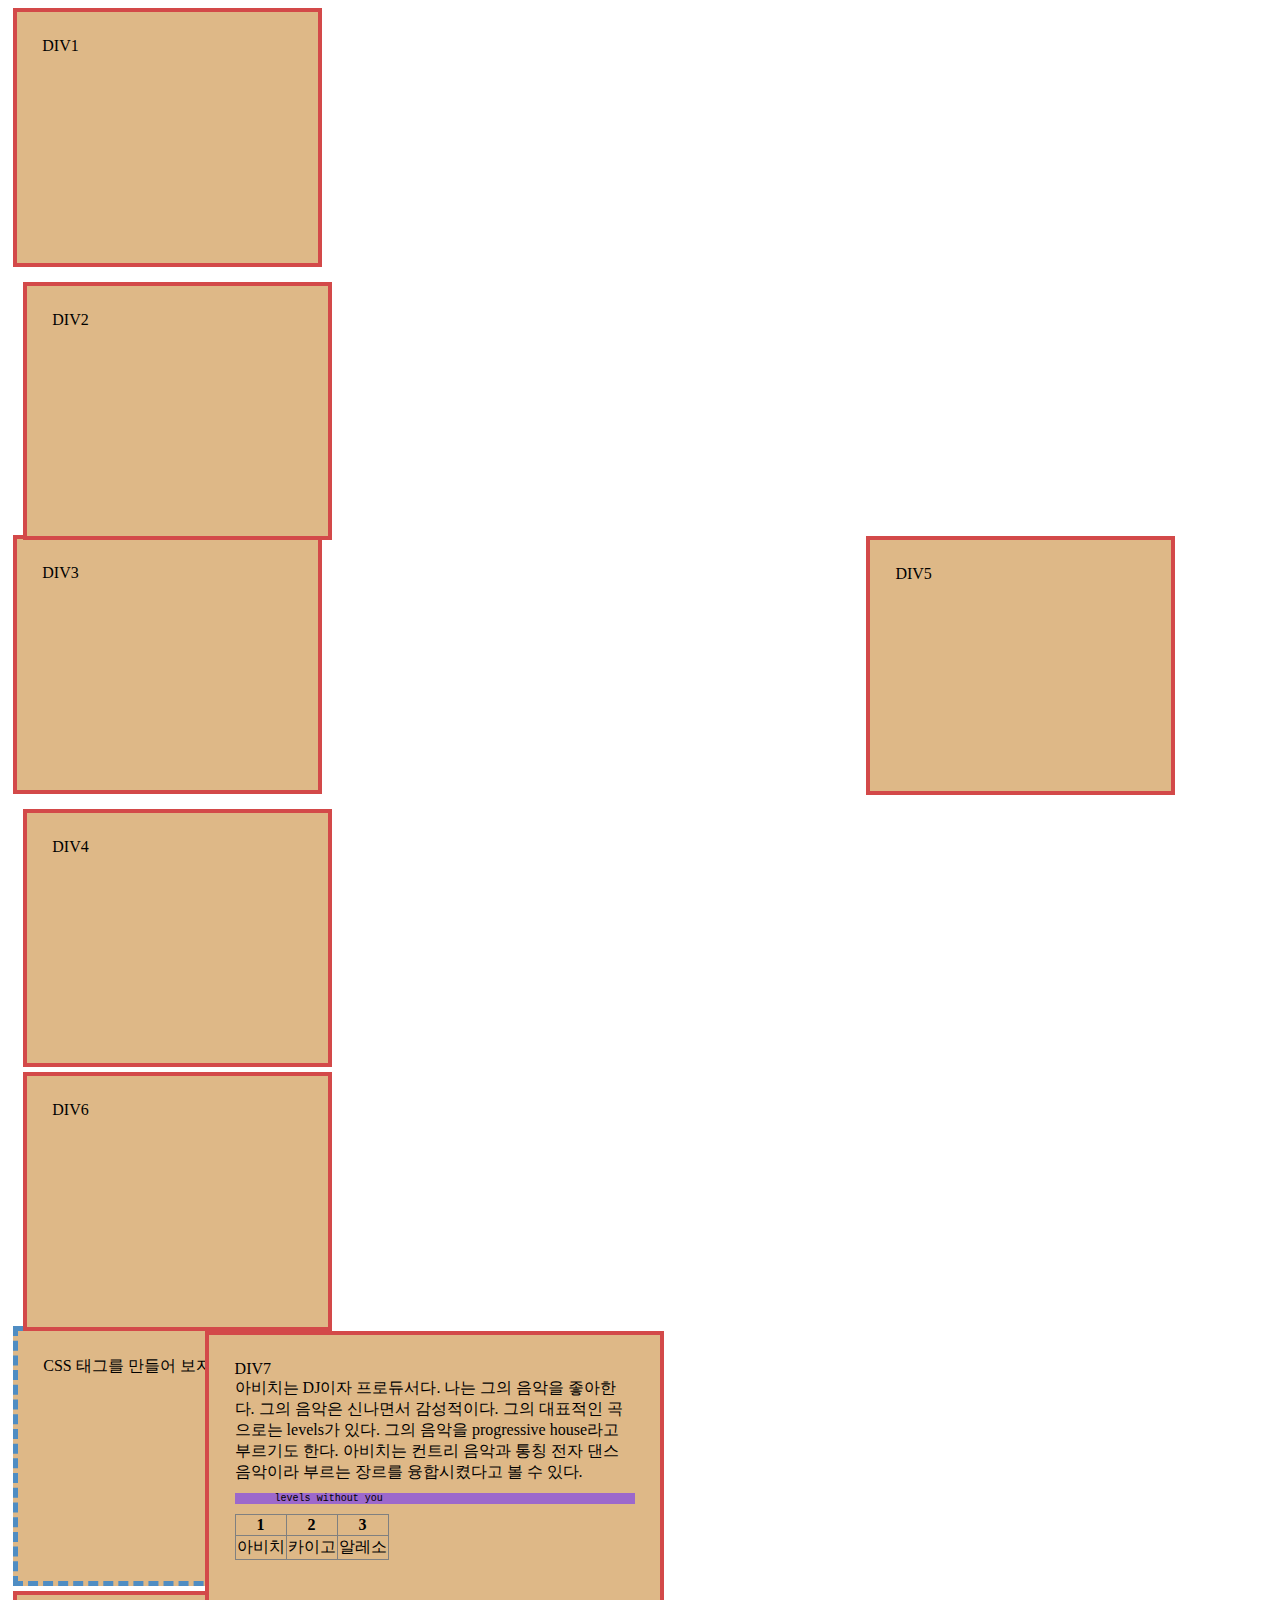
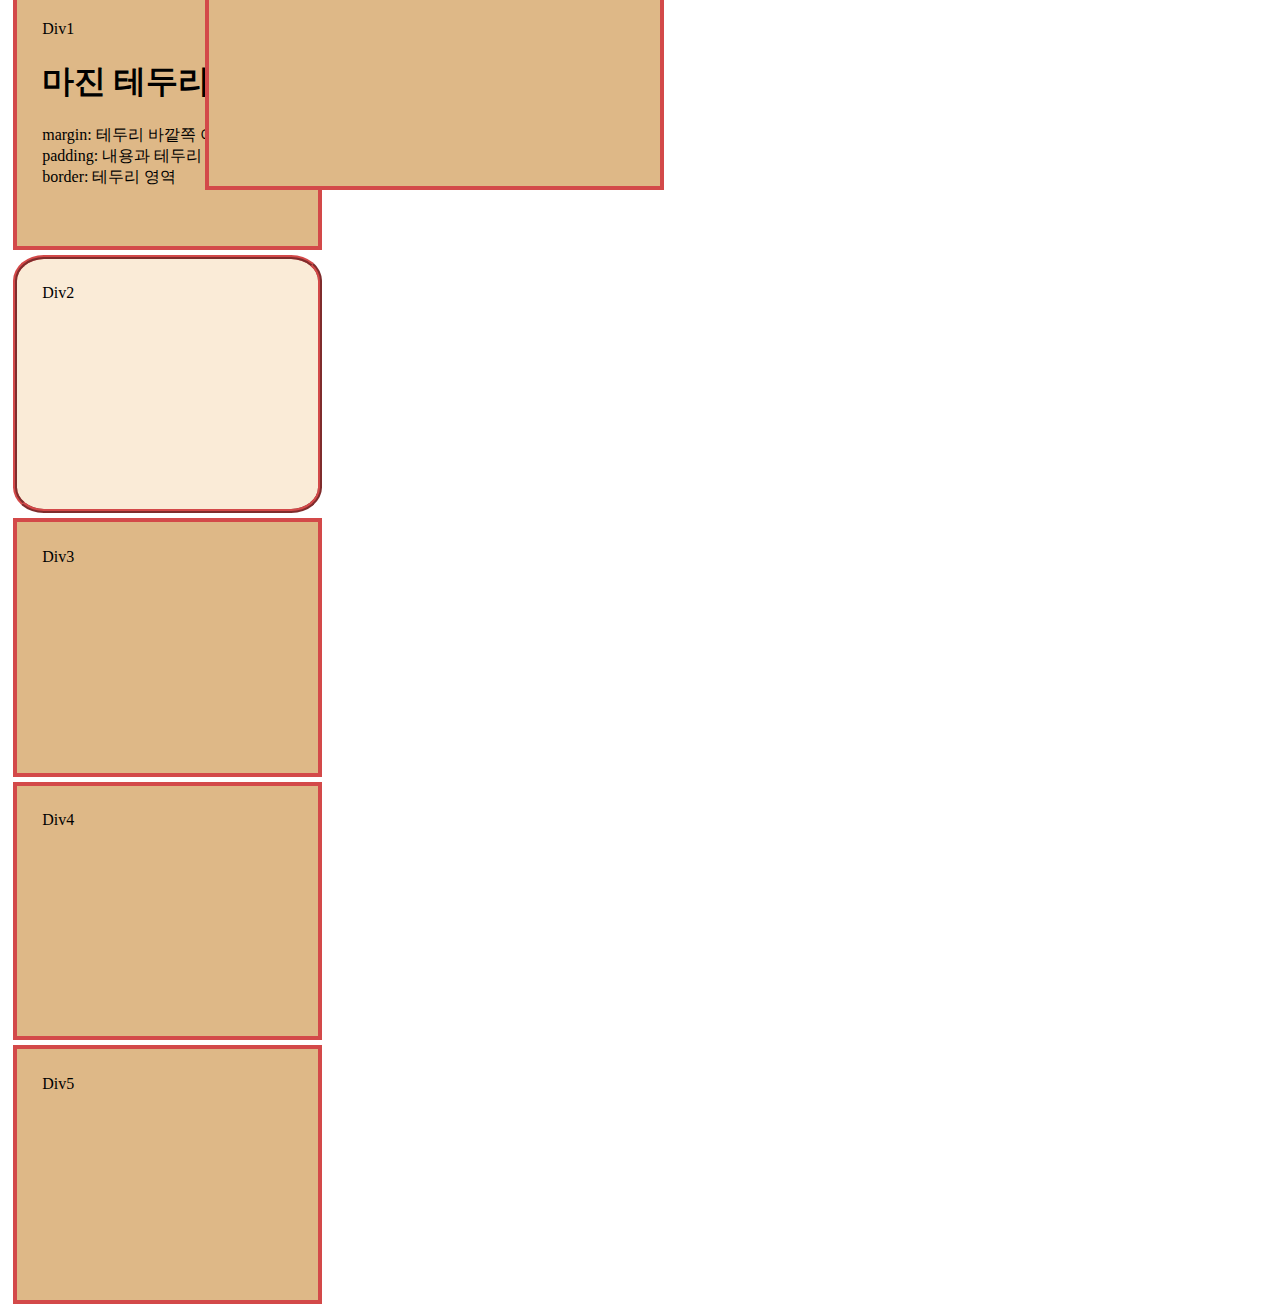
==== index.html @ fd7880b0 "Add files via upload" ====
<!DOCTYPE html>
<html lang="en">

<head>
    <meta charset="UTF-8">
    <meta name="viewport" content="width=device-width, initial-scale=1.0">
    <title>2024.10.28_css2</title>

    <style>
        div {
            background-color: burlywood;
            width: 250px;
            height: 200px;
            border: 4px, solid, #d34949;
            margin: 5px;
            padding: 2%;
            /* display: inline-block; */
        }

        .sub{

            position: relative;
            top: 10px;
            left: 10px;
        }

        .sub:hover {

            background-color: coral;
            opacity: 0.6;

        }

        #div3:hover {

            background-color: aquamarine;
            opacity: 0.6;

        }

        #div5 {

            /* position: fixed; */
            position: absolute;
            bottom: 100px;
            right: 100px;

        }

        #div7 {

            position: absolute;
            left: 200px;
            width: 400px;
            height: 400px;
            
        }

        ul {

            font-family: 'Courier New', Courier, monospace;
            font-size: 10px;
            background-color: rgb(156, 104, 204);

        }

        li {

            display:inline-block;

        }

        table {

            border-collapse: collapse;

        }

    </style>

</head>

<body>

    <div>DIV1</div>
    <div class="sub">DIV2</div>
    <div id="div3">DIV3</div>
    <div class="sub">DIV4</div>
    <div id="div5">DIV5</div>
    <div class="sub">DIV6</div>
    <div id="div7">DIV7 <br>

        <img src="images/Avicii_logo.svg.png" alt=""
        width="200px"
        style="float: left;"> 
        아비치는 DJ이자 프로듀서다. 나는 그의 음악을 좋아한다. 그의 음악은 신나면서 감성적이다.
        그의 대표적인 곡으로는 levels가 있다. 그의 음악을 progressive house라고 부르기도 한다.
        아비치는 컨트리 음악과 통칭 전자 댄스 음악이라 부르는 장르를 융합시켰다고 볼 수 있다.
    
        <Ul>

            <li>levels</li>
            <li>without you</li>

        </Ul>

        <table border="1px">

            <thead>
                <th>1</th> <th>2</th> <th>3</th>
            </thead>

            <tbody>
                <td>아비치</td> <td>카이고</td> <td>알레소</td>
            </tbody>

            <tfoot>

            </tfoot>

        </table>
    
    </div>
    
    <div style= "border: 5px, dashed, #4f8dc3;"> CSS 태그를 만들어 보자! </div>

    <div>Div1
        <!-- <h1>마진 테두리 연습</h1> -->
        <h1>마진 테두리 연습</h1>
        <li>margin: 테두리 바깥쪽 여백</li>
        <li>padding: 내용과 테두리 사이의 영역</li>
        <li>border: 테두리 영역</li>
    </div>
    <div style="background-color: antiquewhite;
                border-style: ridge;
                border-radius: 10%;">Div2</div>
    <div>Div3</div>
    <div>Div4</div>
    <div>Div5</div>

</body>

</html>
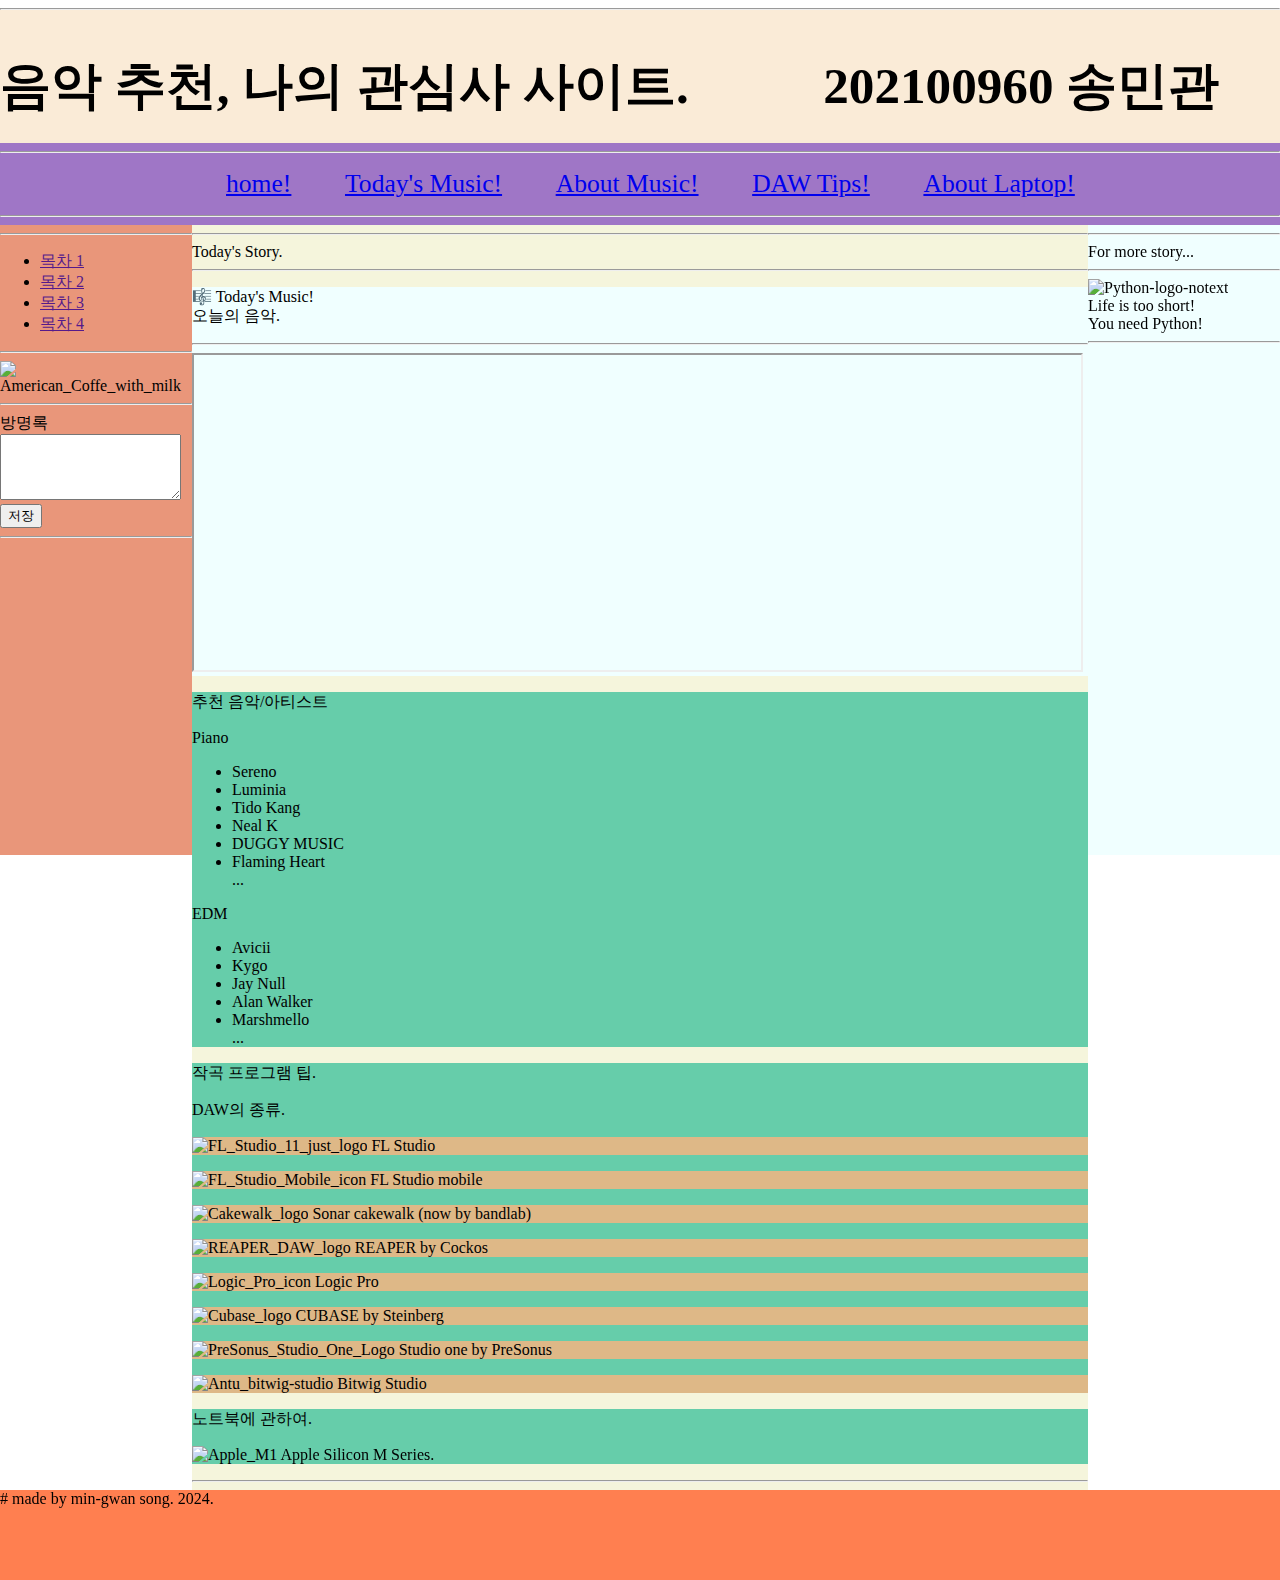
==== commit 5e63f0f4: "index revised" ====
--- a/index.html
+++ b/index.html
@@ -1,143 +1,419 @@
 <!DOCTYPE html>
-<html lang="en">
+
+<html>
+
+<!-- my_home_page -->
+
 
 <head>
+
     <meta charset="UTF-8">
     <meta name="viewport" content="width=device-width, initial-scale=1.0">
-    <title>2024.10.28_css2</title>
+    <title>202100960 송민관</title>
 
     <style>
-        div {
+        html,
+        body {
+
+            margin: 0;
+            padding: 0;
+            height: 100%;
+
+        }
+
+        header {
+
+            width: 100%;
+            height: 15%;
+            background-color: antiquewhite;
+
+        }
+
+        nav_1 {
+
+            width: 100%;
+            height: auto;
+            background-color: rgb(159, 118, 198);
+            float: inline-start;
+            /* clear: both; */
+
+        }
+
+        #nav_1_ul li {
+
+            display: inline-block;
+            margin-left: 2%;
+            margin-right: 2%;
+            font-size: 2vw;
+
+        }
+
+        nav_2 {
+
+            width: 15%;
+            height: 70%;
+            background-color: darksalmon;
+            float: inline-start;
+            /* padding:; */
+
+        }
+
+        section {
+
+            width: 70%;
+            height: auto;
+            background-color: beige;
+            float: left;
+
+        }
+
+        aside {
+
+            width: 15%;
+            height: 70%;
+            background-color: azure;
+            float: left;
+
+        }
+
+        footer {
+
+            width: 100%;
+            height: 10%;
+            background-color: coral;
+            float: inline-start;
+            /* clear: both; */
+
+        }
+
+        li:hover {
+
+            background-color: aqua;
+
+        }
+
+        article {
+
+            background-color: mediumaquamarine;
+            width: 100%;
+            height: 100%;
+
+        }
+
+
+        #today_music {
+
+            background-color: azure;
+
+            margin: auto;
+
+
+        }
+
+        .DAW {
+
+            width: auto;
+            height: auto;
+
             background-color: burlywood;
-            width: 250px;
-            height: 200px;
-            border: 4px, solid, #d34949;
-            margin: 5px;
-            padding: 2%;
-            /* display: inline-block; */
-        }
-
-        .sub{
-
-            position: relative;
-            top: 10px;
-            left: 10px;
-        }
-
-        .sub:hover {
-
-            background-color: coral;
-            opacity: 0.6;
-
-        }
-
-        #div3:hover {
-
-            background-color: aquamarine;
-            opacity: 0.6;
-
-        }
-
-        #div5 {
-
-            /* position: fixed; */
-            position: absolute;
-            bottom: 100px;
-            right: 100px;
-
-        }
-
-        #div7 {
-
-            position: absolute;
-            left: 200px;
-            width: 400px;
-            height: 400px;
-            
-        }
-
-        ul {
-
-            font-family: 'Courier New', Courier, monospace;
-            font-size: 10px;
-            background-color: rgb(156, 104, 204);
-
-        }
-
-        li {
-
-            display:inline-block;
-
-        }
-
-        table {
-
-            border-collapse: collapse;
-
-        }
-
+
+        }
     </style>
 
+
 </head>
 
+
 <body>
 
-    <div>DIV1</div>
-    <div class="sub">DIV2</div>
-    <div id="div3">DIV3</div>
-    <div class="sub">DIV4</div>
-    <div id="div5">DIV5</div>
-    <div class="sub">DIV6</div>
-    <div id="div7">DIV7 <br>
-
-        <img src="images/Avicii_logo.svg.png" alt=""
-        width="200px"
-        style="float: left;"> 
-        아비치는 DJ이자 프로듀서다. 나는 그의 음악을 좋아한다. 그의 음악은 신나면서 감성적이다.
-        그의 대표적인 곡으로는 levels가 있다. 그의 음악을 progressive house라고 부르기도 한다.
-        아비치는 컨트리 음악과 통칭 전자 댄스 음악이라 부르는 장르를 융합시켰다고 볼 수 있다.
-    
-        <Ul>
-
-            <li>levels</li>
-            <li>without you</li>
-
-        </Ul>
-
-        <table border="1px">
-
-            <thead>
-                <th>1</th> <th>2</th> <th>3</th>
-            </thead>
-
-            <tbody>
-                <td>아비치</td> <td>카이고</td> <td>알레소</td>
-            </tbody>
-
-            <tfoot>
-
-            </tfoot>
-
-        </table>
-    
-    </div>
-    
-    <div style= "border: 5px, dashed, #4f8dc3;"> CSS 태그를 만들어 보자! </div>
-
-    <div>Div1
-        <!-- <h1>마진 테두리 연습</h1> -->
-        <h1>마진 테두리 연습</h1>
-        <li>margin: 테두리 바깥쪽 여백</li>
-        <li>padding: 내용과 테두리 사이의 영역</li>
-        <li>border: 테두리 영역</li>
-    </div>
-    <div style="background-color: antiquewhite;
-                border-style: ridge;
-                border-radius: 10%;">Div2</div>
-    <div>Div3</div>
-    <div>Div4</div>
-    <div>Div5</div>
+    <header>
+
+        <hr>
+
+        <div style="font-size: 2vw;">
+
+            <h1 style="display: inline-block;">
+                음악 추천, 나의 관심사 사이트.
+            </h1>
+
+            <h1 style="display: inline-block; text-align: right; padding-left: 10%;">
+                202100960 송민관
+            </h1>
+
+
+        </div>
+
+        <hr>
+
+    </header>
+
+    <nav_1>
+
+        <hr>
+
+        <div>
+
+            <ul id="nav_1_ul">
+
+                <li style="margin-left: 15%;"><a href="#home">home!</a></li>
+                <li><a href="#today_music">Today's Music!</a></li>
+                <li><a href="#about_music">About Music!</a></li>
+                <li><a href="#daw_tips">DAW Tips!</a></li>
+                <li><a href="#about_laptop">About Laptop!</a></li>
+
+            </ul>
+
+        </div>
+
+        <hr>
+
+    </nav_1>
+
+    <nav_2>
+
+        <hr>
+
+        <ul>
+
+            <li><a href="">목차 1</a></li>
+            <li><a href="">목차 2</a></li>
+            <li><a href="">목차 3</a></li>
+            <li><a href="">목차 4</a></li>
+
+        </ul>
+
+        <hr>
+
+        <img src="https://upload.wikimedia.org/wikipedia/commons/thumb/c/c9/American_Coffe_with_milk.JPG/1599px-American_Coffe_with_milk.JPG?20100826163606"
+            alt="American_Coffe_with_milk" width="100%" height="auto">
+
+        <hr>
+
+        <form action="" name="" method="get">
+
+            방명록
+            <br>
+
+            <textarea name="방명록" id="" cols="auto" rows="4" wrap="" placeholder="오늘 하루는 어떠셨나요?">
+
+            </textarea>
+
+            <br>
+
+            <input type="button" value="저장">
+
+        </form>
+
+        <hr>
+
+    </nav_2>
+
+    <section>
+
+        <hr>
+
+        Today's Story.
+
+        <hr>
+
+        <article id="today_music">
+
+            <p>
+                🎼 Today's Music!
+                <br>
+                오늘의 음악.
+
+                <hr>
+
+                <iframe width="99%" height="315px" src="https://www.youtube.com/embed/Lctr21iN_u8?si=x1-zM9ectCaF40vt"
+                    title="YouTube video player" frameborder="1"
+                    allow="accelerometer; autoplay; clipboard-write; encrypted-media; gyroscope; picture-in-picture; web-share"
+                    referrerpolicy="strict-origin-when-cross-origin" allowfullscreen>
+                </iframe>
+
+            </p>
+
+        </article>
+
+        <article id="about_music">
+            <p>추천 음악/아티스트</p>
+
+            <div>
+
+                <p>
+                    Piano
+
+                <ul>
+
+                    <li>Sereno</li>
+                    <li>Luminia</li>
+                    <li>Tido Kang</li>
+                    <li>Neal K</li>
+                    <li>DUGGY MUSIC</li>
+                    <li>Flaming Heart</li>
+
+                    ...
+
+                </ul>
+
+                </p>
+
+                <p>
+                    EDM
+
+                <ul>
+
+                    <li>Avicii</li>
+                    <li>Kygo</li>
+                    <li>Jay Null</li>
+                    <li>Alan Walker</li>
+                    <li>Marshmello</li>
+
+                    ...
+
+                </ul>
+
+                </p>
+
+            </div>
+
+        </article>
+
+        <article id="daw_tips">
+            <p>작곡 프로그램 팁.</p>
+
+            <div>
+
+                DAW의 종류.
+
+                <p class="DAW">
+
+                    <img src="https://upload.wikimedia.org/wikipedia/en/6/69/FL_Studio_11_just_logo.png"
+                        alt="FL_Studio_11_just_logo" width="20%">
+
+                    FL Studio
+
+                </p>
+
+                <p class="DAW">
+
+                    <img src="https://upload.wikimedia.org/wikipedia/en/2/2c/FL_Studio_Mobile_icon.png"
+                        alt="FL_Studio_Mobile_icon" width="20%">
+
+                    FL Studio mobile
+
+                </p>
+
+                <p class="DAW">
+
+                    <img src="https://upload.wikimedia.org/wikipedia/commons/1/1a/Cakewalk_logo.png" alt="Cakewalk_logo"
+                        width="20%">
+
+                    Sonar cakewalk (now by bandlab)
+
+                </p>
+
+                <p class="DAW">
+
+                    <img src="https://upload.wikimedia.org/wikipedia/en/d/dd/REAPER_DAW_logo.jpg" alt="REAPER_DAW_logo"
+                        width="20%">
+
+                    REAPER by Cockos
+
+                </p>
+
+                <p class="DAW">
+
+                    <img src="https://upload.wikimedia.org/wikipedia/en/c/c7/Logic_Pro_icon.png" alt="Logic_Pro_icon"
+                        width="20%">
+
+                    Logic Pro
+
+                </p>
+
+                <p class="DAW">
+
+                    <img src="https://upload.wikimedia.org/wikipedia/commons/thumb/1/1d/Cubase_logo.svg/2880px-Cubase_logo.svg.png"
+                        alt="Cubase_logo" width="20%">
+
+                    CUBASE by Steinberg
+
+                </p>
+
+                <p class="DAW">
+
+                    <img src="https://upload.wikimedia.org/wikipedia/en/5/50/PreSonus_Studio_One_Logo.png"
+                        alt="PreSonus_Studio_One_Logo" width="20%">
+
+                    Studio one by PreSonus
+
+                </p>
+
+                <p class="DAW">
+
+                    <img src="https://upload.wikimedia.org/wikipedia/commons/thumb/4/41/Antu_bitwig-studio.svg/1920px-Antu_bitwig-studio.svg.png"
+                        alt="Antu_bitwig-studio" width="20%">
+
+                    Bitwig Studio
+
+                </p>
+
+
+            </div>
+
+        </article>
+
+        <article id="about_laptop">
+            <p>노트북에 관하여.</p>
+
+            <div>
+
+                <p>
+
+                    <img src="https://upload.wikimedia.org/wikipedia/commons/8/83/Apple_M1.jpg" alt="Apple_M1"
+                        width="40%">
+
+                    Apple Silicon M Series.
+
+                </p>
+
+            </div>
+
+        </article>
+
+        <hr>
+
+    </section>
+
+    <aside>
+
+        <hr>
+
+        For more story...
+
+        <hr>
+
+        <img src="https://upload.wikimedia.org/wikipedia/commons/thumb/c/c3/Python-logo-notext.svg/1280px-Python-logo-notext.svg.png"
+            alt="Python-logo-notext" width="100%">
+
+        <br>
+
+        Life is too short!
+        <br>
+        You need Python!
+
+        <hr>
+
+    </aside>
+
+    <footer>
+
+        # made by min-gwan song. 2024.
+
+    </footer>
+
 
 </body>
 
+
 </html>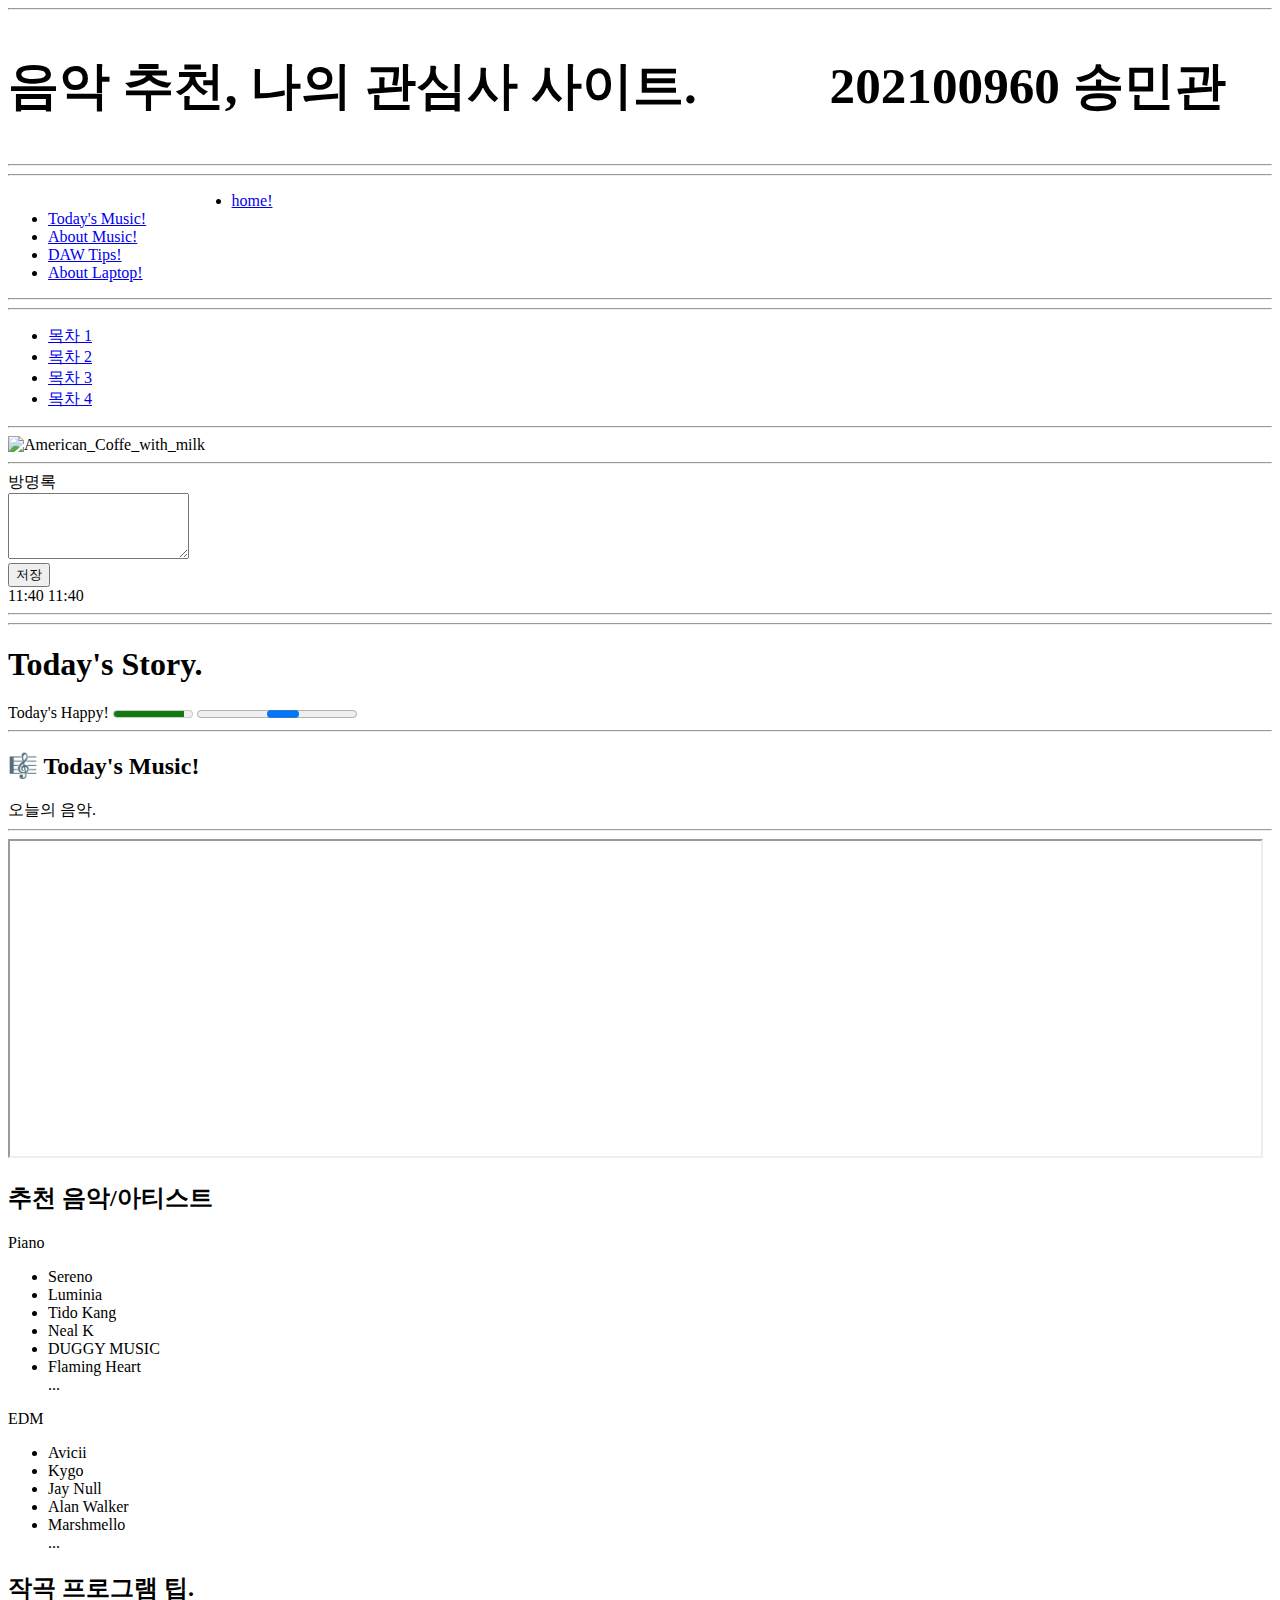
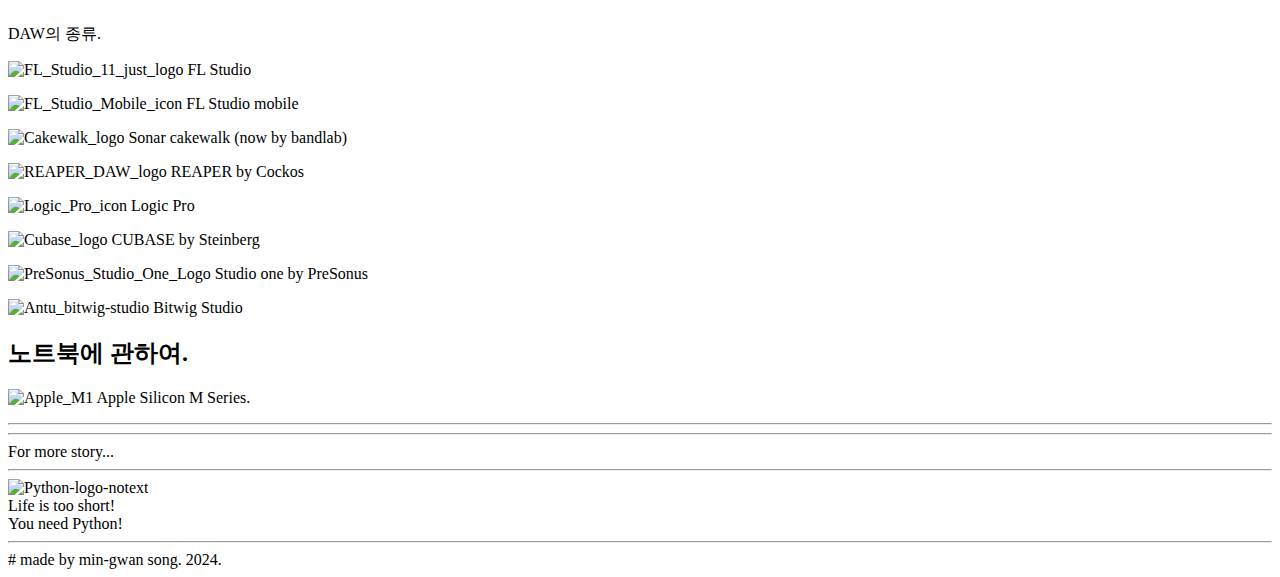
==== commit 12a34a5b: "Update index.html" ====
--- a/index.html
+++ b/index.html
@@ -3,7 +3,7 @@
 <html>
 
 <!-- my_home_page -->
-
+<!-- 202100960_송민관_homepage_v_01.html -->
 
 <head>
 
@@ -12,113 +12,10 @@
     <title>202100960 송민관</title>
 
     <style>
-        html,
-        body {
-
-            margin: 0;
-            padding: 0;
-            height: 100%;
-
-        }
-
-        header {
-
-            width: 100%;
-            height: 15%;
-            background-color: antiquewhite;
-
-        }
-
-        nav_1 {
-
-            width: 100%;
-            height: auto;
-            background-color: rgb(159, 118, 198);
-            float: inline-start;
-            /* clear: both; */
-
-        }
-
-        #nav_1_ul li {
-
-            display: inline-block;
-            margin-left: 2%;
-            margin-right: 2%;
-            font-size: 2vw;
-
-        }
-
-        nav_2 {
-
-            width: 15%;
-            height: 70%;
-            background-color: darksalmon;
-            float: inline-start;
-            /* padding:; */
-
-        }
-
-        section {
-
-            width: 70%;
-            height: auto;
-            background-color: beige;
-            float: left;
-
-        }
-
-        aside {
-
-            width: 15%;
-            height: 70%;
-            background-color: azure;
-            float: left;
-
-        }
-
-        footer {
-
-            width: 100%;
-            height: 10%;
-            background-color: coral;
-            float: inline-start;
-            /* clear: both; */
-
-        }
-
-        li:hover {
-
-            background-color: aqua;
-
-        }
-
-        article {
-
-            background-color: mediumaquamarine;
-            width: 100%;
-            height: 100%;
-
-        }
-
-
-        #today_music {
-
-            background-color: azure;
-
-            margin: auto;
-
-
-        }
-
-        .DAW {
-
-            width: auto;
-            height: auto;
-
-            background-color: burlywood;
-
-        }
+        @import url("css_v_01.css");
     </style>
+
+    <!-- <link rel="stylesheet" href="css_v_01.css" type="text/css"> -->
 
 
 </head>
@@ -144,6 +41,8 @@
         </div>
 
         <hr>
+
+        <audio src=""></audio>
 
     </header>
 
@@ -174,11 +73,11 @@
         <hr>
 
         <ul>
-
-            <li><a href="">목차 1</a></li>
-            <li><a href="">목차 2</a></li>
-            <li><a href="">목차 3</a></li>
-            <li><a href="">목차 4</a></li>
+            <!-- #마크는 현재 html을 나타내는듯함. -->
+            <li><a href="#">목차 1</a></li>
+            <li><a href="#">목차 2</a></li>
+            <li><a href="#">목차 3</a></li>
+            <li><a href="#">목차 4</a></li>
 
         </ul>
 
@@ -204,6 +103,17 @@
 
         </form>
 
+        <!-- time 태그 테스트중 -->
+
+        <time datetime="">11:40</time>
+        11:40
+        <time datetime=""></time>
+
+        <br>
+
+        <!-- <p>Open from <time>10:00</time> to <time>21:00</time> every weekday.</p>
+        <p>I have a date on <time datetime="2008-02-14 20:00">Valentines day</time>.</p> -->
+
         <hr>
 
     </nav_2>
@@ -212,31 +122,36 @@
 
         <hr>
 
-        Today's Story.
+        <h1>Today's Story.</h1>
+
+        <label for="today_percent"> Today's Happy! </label>
+        <meter id="today_percent" min="0" max="100" value="90"></meter>
+
+        <progress> hi </progress>
 
         <hr>
 
         <article id="today_music">
 
             <p>
-                🎼 Today's Music!
-                <br>
-                오늘의 음악.
-
-                <hr>
-
-                <iframe width="99%" height="315px" src="https://www.youtube.com/embed/Lctr21iN_u8?si=x1-zM9ectCaF40vt"
-                    title="YouTube video player" frameborder="1"
-                    allow="accelerometer; autoplay; clipboard-write; encrypted-media; gyroscope; picture-in-picture; web-share"
-                    referrerpolicy="strict-origin-when-cross-origin" allowfullscreen>
-                </iframe>
+            <h2>🎼 Today's Music!</h2>
+
+            오늘의 음악.
+
+            <hr>
+
+            <iframe width="99%" height="315px" src="https://www.youtube.com/embed/Lctr21iN_u8?si=x1-zM9ectCaF40vt"
+                title="YouTube video player" frameborder="1"
+                allow="accelerometer; autoplay; clipboard-write; encrypted-media; gyroscope; picture-in-picture; web-share"
+                referrerpolicy="strict-origin-when-cross-origin" allowfullscreen>
+            </iframe>
 
             </p>
 
         </article>
 
         <article id="about_music">
-            <p>추천 음악/아티스트</p>
+            <h2>추천 음악/아티스트</h2>
 
             <div>
 
@@ -280,7 +195,7 @@
         </article>
 
         <article id="daw_tips">
-            <p>작곡 프로그램 팁.</p>
+            <h2>작곡 프로그램 팁.</h2>
 
             <div>
 
@@ -364,7 +279,7 @@
         </article>
 
         <article id="about_laptop">
-            <p>노트북에 관하여.</p>
+            <h2>노트북에 관하여.</h2>
 
             <div>
 
@@ -416,4 +331,4 @@
 </body>
 
 
-</html>+</html>
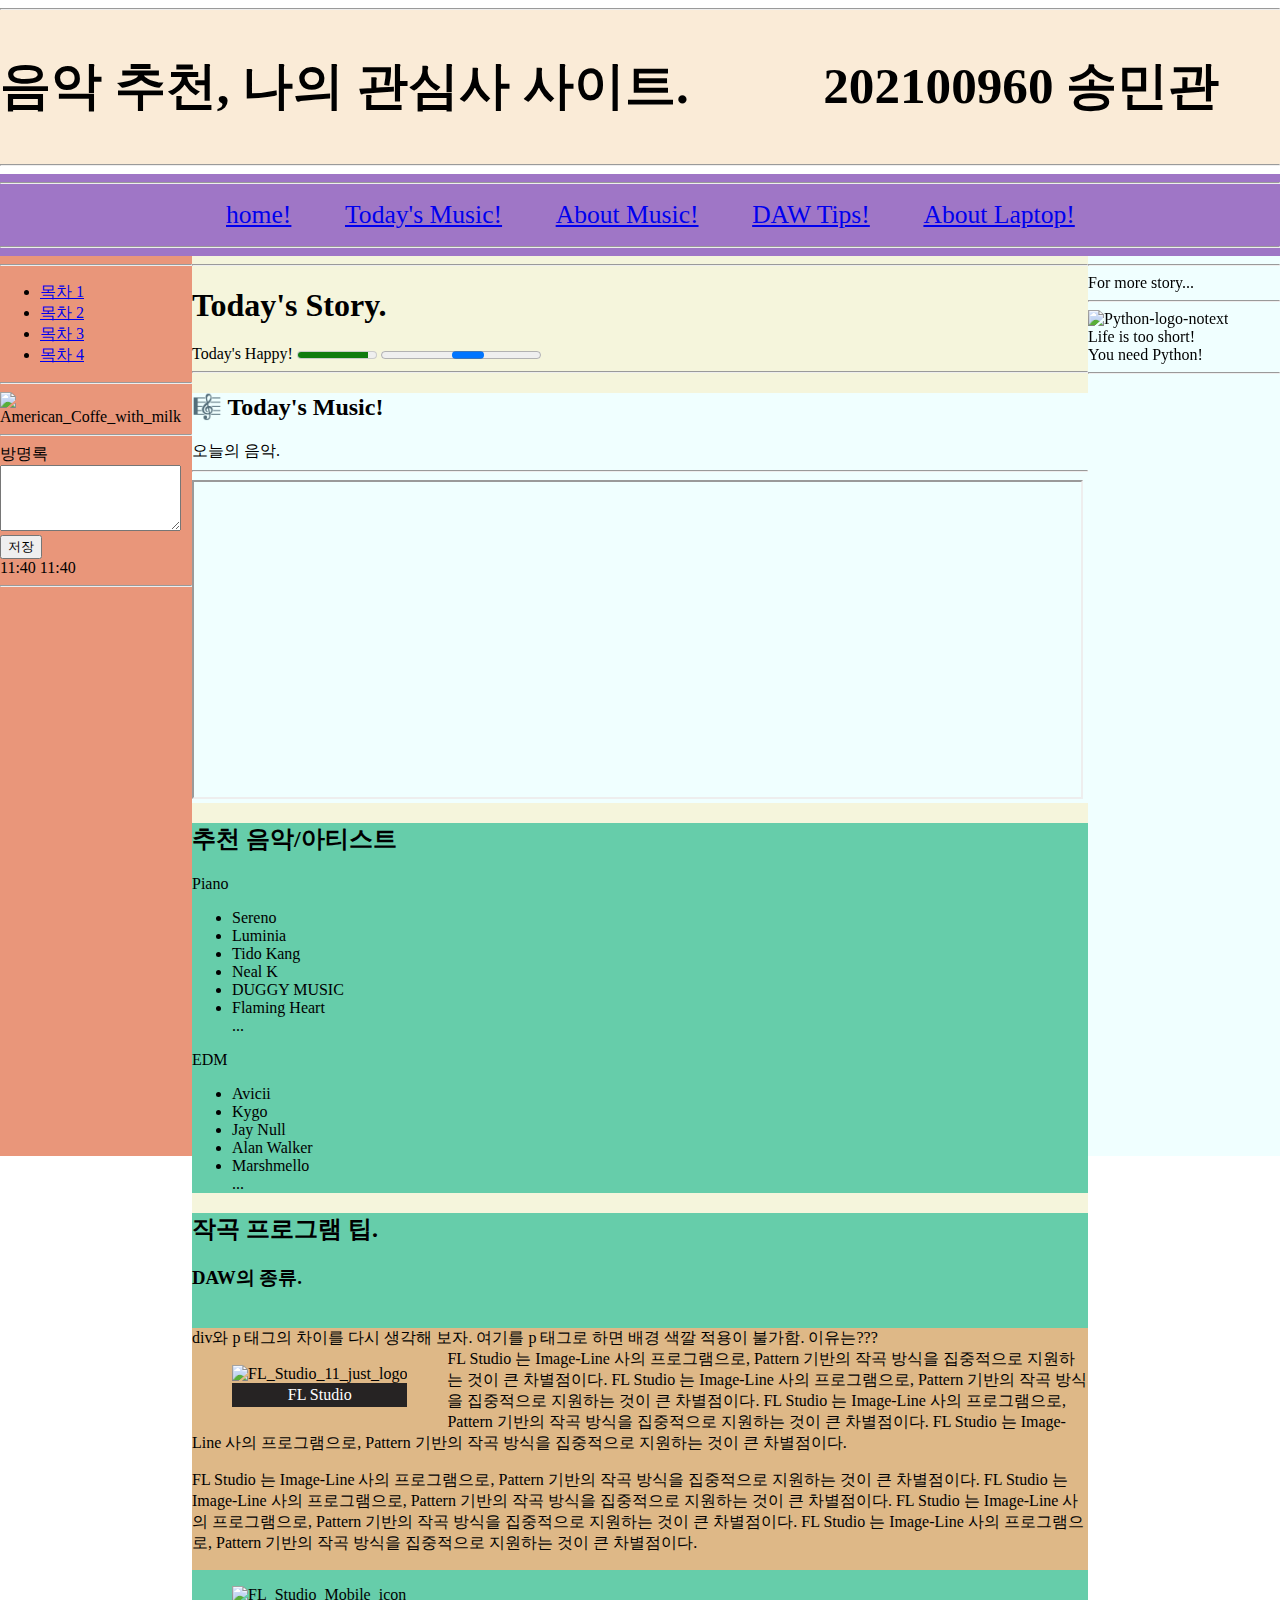
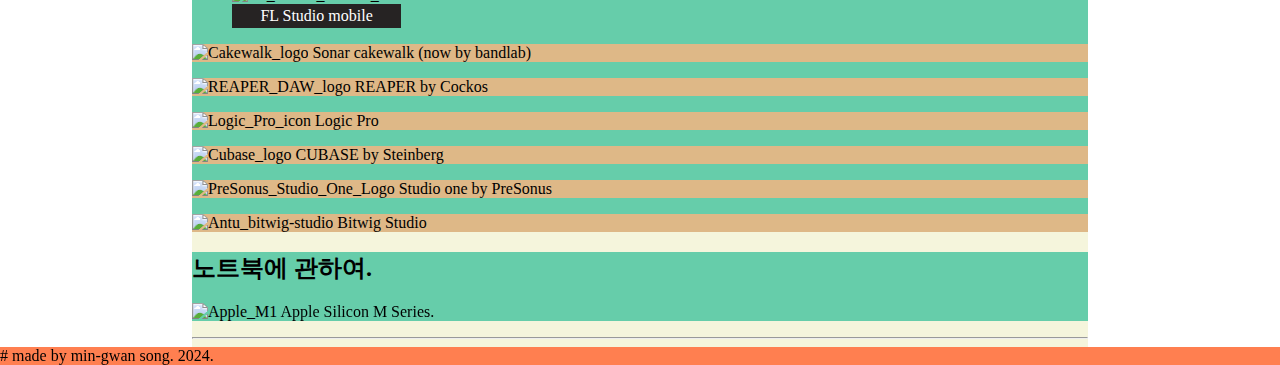
==== commit 1a1d4cd8: "Update index.html" ====
--- a/index.html
+++ b/index.html
@@ -199,23 +199,60 @@
 
             <div>
 
-                DAW의 종류.
-
-                <p class="DAW">
-
+                <h3> DAW의 종류. </h3>
+
+                <br>
+
+                <div class="DAW" style="display: inline-block; background-color: burlywood;">
+                    div와 p 태그의 차이를 다시 생각해 보자. 여기를 p 태그로 하면 배경 색깔 적용이 불가함. 이유는???
+                    <br>
+                <figure style="float: inline-start; width: auto">
                     <img src="https://upload.wikimedia.org/wikipedia/en/6/69/FL_Studio_11_just_logo.png"
-                        alt="FL_Studio_11_just_logo" width="20%">
-
-                    FL Studio
-
-                </p>
-
-                <p class="DAW">
-
-                    <img src="https://upload.wikimedia.org/wikipedia/en/2/2c/FL_Studio_Mobile_icon.png"
-                        alt="FL_Studio_Mobile_icon" width="20%">
-
-                    FL Studio mobile
+                        alt="FL_Studio_11_just_logo" width="100%">
+                    <figcaption>
+                        FL Studio
+                    </figcaption>
+                </figure>
+
+                FL Studio 는 Image-Line 사의 프로그램으로,
+                Pattern 기반의 작곡 방식을 집중적으로 지원하는 것이 큰 차별점이다.
+                FL Studio 는 Image-Line 사의 프로그램으로,
+                Pattern 기반의 작곡 방식을 집중적으로 지원하는 것이 큰 차별점이다.
+                FL Studio 는 Image-Line 사의 프로그램으로,
+                Pattern 기반의 작곡 방식을 집중적으로 지원하는 것이 큰 차별점이다.
+                FL Studio 는 Image-Line 사의 프로그램으로,
+                Pattern 기반의 작곡 방식을 집중적으로 지원하는 것이 큰 차별점이다.
+                
+
+                <p style="float: left; background-color: burlywood;">
+                    FL Studio 는 Image-Line 사의 프로그램으로,
+                    Pattern 기반의 작곡 방식을 집중적으로 지원하는 것이 큰 차별점이다.
+                    FL Studio 는 Image-Line 사의 프로그램으로,
+                    Pattern 기반의 작곡 방식을 집중적으로 지원하는 것이 큰 차별점이다.
+                    FL Studio 는 Image-Line 사의 프로그램으로,
+                    Pattern 기반의 작곡 방식을 집중적으로 지원하는 것이 큰 차별점이다.
+                    FL Studio 는 Image-Line 사의 프로그램으로,
+                    Pattern 기반의 작곡 방식을 집중적으로 지원하는 것이 큰 차별점이다.
+                </p>
+                <!-- <p style="display: inline-block;">FL studio 는 </p>
+                    <p style="display: inline-block;">테스트.</p>  -->
+
+            </div>
+
+                <p class="DAW">
+
+                <figure>
+
+                    <div>
+                        <img src="https://upload.wikimedia.org/wikipedia/en/2/2c/FL_Studio_Mobile_icon.png"
+                            alt="FL_Studio_Mobile_icon" width="20%">
+
+                        <figcaption style="width: 20%;">
+                            FL Studio mobile
+                        </figcaption>
+                    </div>
+
+                </figure>
 
                 </p>
 
@@ -279,6 +316,7 @@
         </article>
 
         <article id="about_laptop">
+
             <h2>노트북에 관하여.</h2>
 
             <div>
--- a/css_v_01.css
+++ b/css_v_01.css
@@ -0,0 +1,131 @@
+
+/* css_v_01.css */
+
+html {
+    padding: 0;
+}
+
+body {
+
+    min-height: 100vh;
+    margin: 0px;
+    padding: 0;
+    height: 100%;
+
+}
+
+header {
+
+    width: 100%;
+    height: 15%;
+    background-color: antiquewhite;
+
+}
+
+nav_1 {
+
+    width: 100%;
+    height: auto;
+    background-color: rgb(159, 118, 198);
+    float: inline-start;
+    /* clear: both; */
+
+}
+
+#nav_1_ul li {
+
+    display: inline-block;
+    margin-left: 2%;
+    margin-right: 2%;
+    font-size: 2vw;
+
+}
+
+nav_2 {
+
+    width: 15%;
+    height: 100vh;
+    background-color: darksalmon;
+    float: inline-start;
+    /* padding:; */
+
+}
+
+section {
+
+    width: 70%;
+    height: auto;
+    background-color: beige;
+    float: left;
+    /* overflow: scroll; */
+
+}
+
+aside {
+
+    width: 15%;
+    height: 100vh;
+    background-color: azure;
+    float: left;
+
+}
+
+footer {
+
+    width: 100%;
+    height: 10%;
+    background-color: coral;
+    float: inline-start;
+    /* clear: both; */
+
+}
+
+li:hover {
+
+    background-color: aqua;
+
+}
+
+article {
+
+    background-color: mediumaquamarine;
+    width: 100%;
+    height: 100%;
+
+}
+
+
+#today_music {
+
+    background-color: azure;
+
+    margin: auto;
+
+
+}
+
+.DAW {
+
+    width: auto;
+    height: auto;
+
+    background-color: burlywood;
+
+    clear: both;
+
+}
+
+/* .DAW > p {
+
+    display: inline-block;
+
+} */
+
+figcaption {
+
+    background-color: rgb(38, 35, 35);
+    color: white;
+    padding: 3px;
+    text-align: center;
+
+}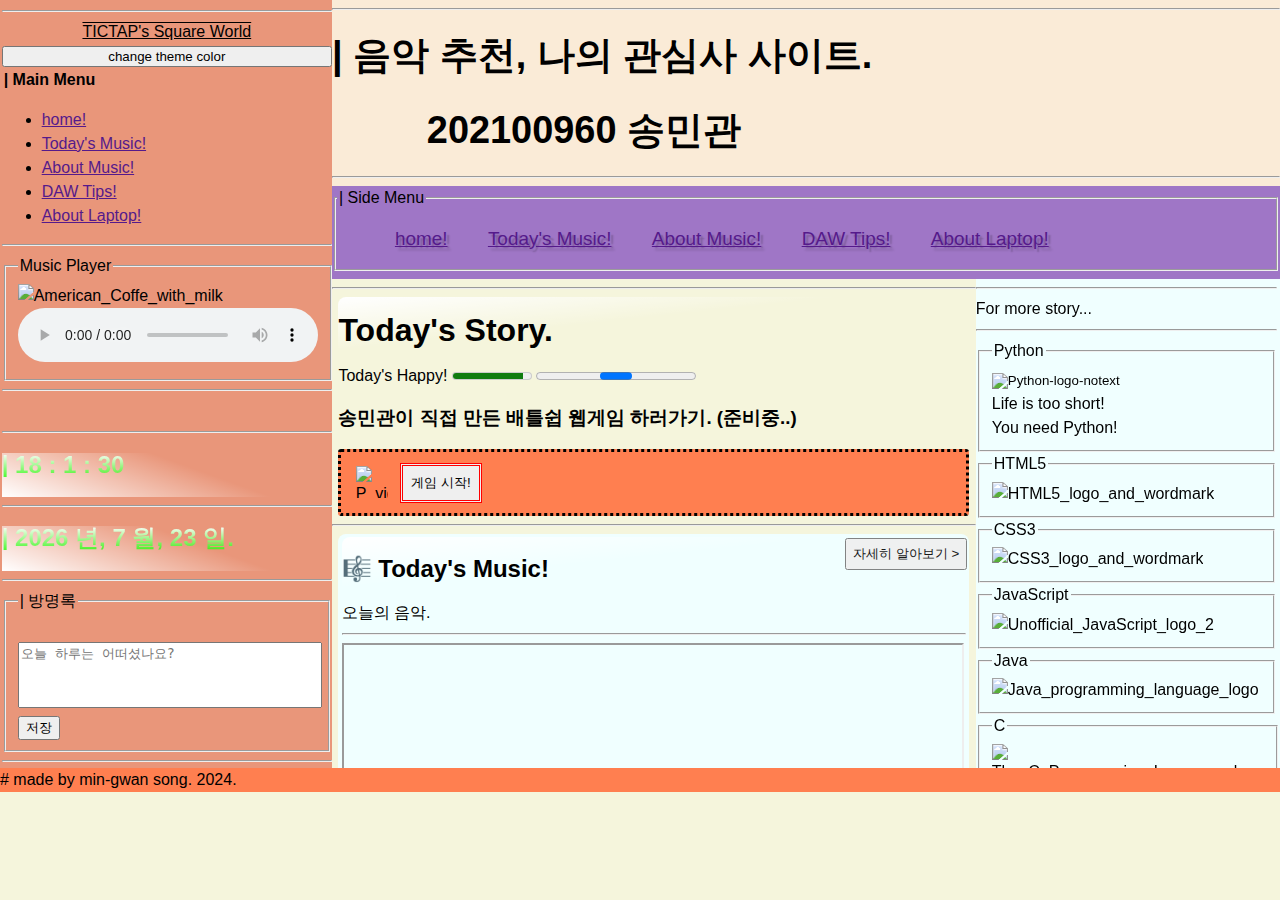
==== commit f1fa7596: "Update index.html" ====
--- a/index.html
+++ b/index.html
@@ -17,347 +17,191 @@
 
     <!-- <link rel="stylesheet" href="css_v_01.css" type="text/css"> -->
 
+    <script src="js_v_01.js">
+
+    </script>
 
 </head>
 
 
 <body>
 
-    <header>
-
-        <hr>
-
-        <div style="font-size: 2vw;">
-
-            <h1 style="display: inline-block;">
-                음악 추천, 나의 관심사 사이트.
-            </h1>
-
-            <h1 style="display: inline-block; text-align: right; padding-left: 10%;">
-                202100960 송민관
-            </h1>
-
-
-        </div>
-
-        <hr>
-
-        <audio src=""></audio>
-
-    </header>
-
-    <nav_1>
-
-        <hr>
-
-        <div>
-
-            <ul id="nav_1_ul">
-
-                <li style="margin-left: 15%;"><a href="#home">home!</a></li>
+    <!-- ############################################################################################################## -->
+
+    <!-- ############################################################################################################## -->
+
+    <nav_2>
+
+        <div id="nav_2_position_fixer">
+
+            <hr>
+
+            <div id="main_logo_1">
+
+                TICTAP's Square World
+
+            </div>
+
+            <!-- <script>
+            document.querySelector('body').style.backgroundColor = 'white';
+        </script>
+
+        <input type="button" value="change theme color" onclick="
+            
+        if (document.querySelector('body').style.backgroundColor == 'white') {
+            document.querySelector('body').style.backgroundColor = 'black'
+            document.querySelector('body').style.color = 'white'
+        }
+        else {
+            document.querySelector('body').style.backgroundColor = 'white'
+            document.querySelector('body').style.color = 'black'
+            };
+
+            //document.write(alert('clicked'));
+
+        " style="width: 100%;"></input> -->
+
+            <!-- <input type="button"
+                onclick="alert(document.getElementById(section_iframe_1).contentWindow.document.getElementById(current_iframe_src))"> -->
+
+
+            <input type="button" value="change theme color" onclick="change_theme()" style="width: 100%;"></input>
+
+            <!-- #마크는 현재 html을 나타내는듯함. -->
+
+            <script>
+                // 다른 자바 스크립트 파일에서 동일한 이름 변수 사용 중.
+                // let current_iframe_src = document.getElementById("id_section_frame_1").src;
+                // let current_iframe_src = document.getElementById("test").contentWindow.document.location.href;
+                // alert(current_iframe_src);
+
+            </script>
+
+            <!-- <fieldset style="padding: 0%;"> -->
+
+                <legend><span><strong>| Main Menu</strong></span></legend>
+
+                <ul>
+
+                    <!-- <li><a href="#home">home!</a></li>
                 <li><a href="#today_music">Today's Music!</a></li>
                 <li><a href="#about_music">About Music!</a></li>
                 <li><a href="#daw_tips">DAW Tips!</a></li>
-                <li><a href="#about_laptop">About Laptop!</a></li>
-
-            </ul>
+                <li><a href="#about_laptop">About Laptop!</a></li> -->
+
+                    <li>
+                        <a href="./home!.html" onclick="set_iframe_src_index()" target="section_iframe_1">home!</a>
+                    </li>
+                    <li><a href="./todays_music!.html" id="test1" target="section_iframe_1">Today's Music!</a></li>
+                    <li><a href="./about_music!.html" target="section_iframe_1">About Music!</a></li>
+                    <li><a href="./daw_tips!.html" target="section_iframe_1">DAW Tips!</a></li>
+                    <li><a href="./about_laptop!.html" target="section_iframe_1">About Laptop!</a></li>
+
+                </ul>
+
+            <!-- </fieldset> -->
+
+            <hr>
+
+            <!-- <img src="https://upload.wikimedia.org/wikipedia/commons/thumb/c/c9/American_Coffe_with_milk.JPG/1599px-American_Coffe_with_milk.JPG?20100826163606"
+            alt="American_Coffe_with_milk" width="100%" height="auto"> -->
+
+            <fieldset style="width: 60%;">
+
+                <legend>Music Player</legend>
+
+                <img src="./images/American_Coffe_with_milk.JPG" alt="American_Coffe_with_milk" width="100%"
+                    height="auto">
+
+                <audio src="./audios/TICTAP - when a sprout grows up to little tree.mp3" controls loop autoplay">브라우저가
+                    오디오 태그를 지원하지 않습니다.</audio>
+            </fieldset>
+            <hr>
+
+            <!-- time 태그 테스트중 -->
+
+            <!-- <time datetime="">11:40</time>
+        11:40
+        <time datetime=""></time> -->
+
+            <br>
+
+            <!-- <p>Open from <time>10:00</time> to <time>21:00</time> every weekday.</p>
+        <p>I have a date on <time datetime="2008-02-14 20:00">Valentines day</time>.</p> -->
+
+            <hr>
+
+            <div id="clock1_div">
+                <h2 id="clock1">| -- : -- : -- </h2>
+            </div>
+            <hr>
+            <div id="clock2_div">
+                <h2 id="clock2">| ---- 년, -- 월, -- 일. </h2>
+            </div>
+
+            <script>
+
+                function setClock() {
+
+                    let now = new Date();
+                    let s1 = '| ' + now.getHours() + " : " + now.getMinutes() + " : " + now.getSeconds();
+                    document.getElementById("clock1").innerHTML = s1;
+
+                    let s2 = '| ' + now.getFullYear() + " 년, " + (now.getMonth() + 1) + " 월, " + now.getDate() + " 일.";
+                    document.getElementById("clock2").innerHTML = s2;
+
+                    setTimeout("setClock()", 1000);
+
+                }
+
+                setClock();
+
+            </script>
+
+            <hr>
+
+            <form action="" , name="" , method="get" , style="width: 100%;">
+
+                <fieldset>
+
+                    <legend>| 방명록</legend>
+                    <br>
+
+                    <textarea name="방명록" id="" cols="auto" rows="4" wrap="" placeholder="오늘 하루는 어떠셨나요?" ,
+                        style="width: 100%; resize: none;"></textarea>
+
+                    <br>
+
+                    <input type="button" value="저장">
+
+                </fieldset>
+
+            </form>
+
+            <hr>
 
         </div>
 
-        <hr>
-
-    </nav_1>
-
-    <nav_2>
-
-        <hr>
-
-        <ul>
-            <!-- #마크는 현재 html을 나타내는듯함. -->
-            <li><a href="#">목차 1</a></li>
-            <li><a href="#">목차 2</a></li>
-            <li><a href="#">목차 3</a></li>
-            <li><a href="#">목차 4</a></li>
-
-        </ul>
-
-        <hr>
-
-        <img src="https://upload.wikimedia.org/wikipedia/commons/thumb/c/c9/American_Coffe_with_milk.JPG/1599px-American_Coffe_with_milk.JPG?20100826163606"
-            alt="American_Coffe_with_milk" width="100%" height="auto">
-
-        <hr>
-
-        <form action="" name="" method="get">
-
-            방명록
-            <br>
-
-            <textarea name="방명록" id="" cols="auto" rows="4" wrap="" placeholder="오늘 하루는 어떠셨나요?">
-
-            </textarea>
-
-            <br>
-
-            <input type="button" value="저장">
-
-        </form>
-
-        <!-- time 태그 테스트중 -->
-
-        <time datetime="">11:40</time>
-        11:40
-        <time datetime=""></time>
-
-        <br>
-
-        <!-- <p>Open from <time>10:00</time> to <time>21:00</time> every weekday.</p>
-        <p>I have a date on <time datetime="2008-02-14 20:00">Valentines day</time>.</p> -->
-
-        <hr>
-
     </nav_2>
 
+    <!-- ############################################################################################################## -->
+
+    <!-- ############################################################################################################## -->
+
+
     <section>
 
-        <hr>
-
-        <h1>Today's Story.</h1>
-
-        <label for="today_percent"> Today's Happy! </label>
-        <meter id="today_percent" min="0" max="100" value="90"></meter>
-
-        <progress> hi </progress>
-
-        <hr>
-
-        <article id="today_music">
-
-            <p>
-            <h2>🎼 Today's Music!</h2>
-
-            오늘의 음악.
-
-            <hr>
-
-            <iframe width="99%" height="315px" src="https://www.youtube.com/embed/Lctr21iN_u8?si=x1-zM9ectCaF40vt"
-                title="YouTube video player" frameborder="1"
-                allow="accelerometer; autoplay; clipboard-write; encrypted-media; gyroscope; picture-in-picture; web-share"
-                referrerpolicy="strict-origin-when-cross-origin" allowfullscreen>
-            </iframe>
-
-            </p>
-
-        </article>
-
-        <article id="about_music">
-            <h2>추천 음악/아티스트</h2>
-
-            <div>
-
-                <p>
-                    Piano
-
-                <ul>
-
-                    <li>Sereno</li>
-                    <li>Luminia</li>
-                    <li>Tido Kang</li>
-                    <li>Neal K</li>
-                    <li>DUGGY MUSIC</li>
-                    <li>Flaming Heart</li>
-
-                    ...
-
-                </ul>
-
-                </p>
-
-                <p>
-                    EDM
-
-                <ul>
-
-                    <li>Avicii</li>
-                    <li>Kygo</li>
-                    <li>Jay Null</li>
-                    <li>Alan Walker</li>
-                    <li>Marshmello</li>
-
-                    ...
-
-                </ul>
-
-                </p>
-
-            </div>
-
-        </article>
-
-        <article id="daw_tips">
-            <h2>작곡 프로그램 팁.</h2>
-
-            <div>
-
-                <h3> DAW의 종류. </h3>
-
-                <br>
-
-                <div class="DAW" style="display: inline-block; background-color: burlywood;">
-                    div와 p 태그의 차이를 다시 생각해 보자. 여기를 p 태그로 하면 배경 색깔 적용이 불가함. 이유는???
-                    <br>
-                <figure style="float: inline-start; width: auto">
-                    <img src="https://upload.wikimedia.org/wikipedia/en/6/69/FL_Studio_11_just_logo.png"
-                        alt="FL_Studio_11_just_logo" width="100%">
-                    <figcaption>
-                        FL Studio
-                    </figcaption>
-                </figure>
-
-                FL Studio 는 Image-Line 사의 프로그램으로,
-                Pattern 기반의 작곡 방식을 집중적으로 지원하는 것이 큰 차별점이다.
-                FL Studio 는 Image-Line 사의 프로그램으로,
-                Pattern 기반의 작곡 방식을 집중적으로 지원하는 것이 큰 차별점이다.
-                FL Studio 는 Image-Line 사의 프로그램으로,
-                Pattern 기반의 작곡 방식을 집중적으로 지원하는 것이 큰 차별점이다.
-                FL Studio 는 Image-Line 사의 프로그램으로,
-                Pattern 기반의 작곡 방식을 집중적으로 지원하는 것이 큰 차별점이다.
-                
-
-                <p style="float: left; background-color: burlywood;">
-                    FL Studio 는 Image-Line 사의 프로그램으로,
-                    Pattern 기반의 작곡 방식을 집중적으로 지원하는 것이 큰 차별점이다.
-                    FL Studio 는 Image-Line 사의 프로그램으로,
-                    Pattern 기반의 작곡 방식을 집중적으로 지원하는 것이 큰 차별점이다.
-                    FL Studio 는 Image-Line 사의 프로그램으로,
-                    Pattern 기반의 작곡 방식을 집중적으로 지원하는 것이 큰 차별점이다.
-                    FL Studio 는 Image-Line 사의 프로그램으로,
-                    Pattern 기반의 작곡 방식을 집중적으로 지원하는 것이 큰 차별점이다.
-                </p>
-                <!-- <p style="display: inline-block;">FL studio 는 </p>
-                    <p style="display: inline-block;">테스트.</p>  -->
-
-            </div>
-
-                <p class="DAW">
-
-                <figure>
-
-                    <div>
-                        <img src="https://upload.wikimedia.org/wikipedia/en/2/2c/FL_Studio_Mobile_icon.png"
-                            alt="FL_Studio_Mobile_icon" width="20%">
-
-                        <figcaption style="width: 20%;">
-                            FL Studio mobile
-                        </figcaption>
-                    </div>
-
-                </figure>
-
-                </p>
-
-                <p class="DAW">
-
-                    <img src="https://upload.wikimedia.org/wikipedia/commons/1/1a/Cakewalk_logo.png" alt="Cakewalk_logo"
-                        width="20%">
-
-                    Sonar cakewalk (now by bandlab)
-
-                </p>
-
-                <p class="DAW">
-
-                    <img src="https://upload.wikimedia.org/wikipedia/en/d/dd/REAPER_DAW_logo.jpg" alt="REAPER_DAW_logo"
-                        width="20%">
-
-                    REAPER by Cockos
-
-                </p>
-
-                <p class="DAW">
-
-                    <img src="https://upload.wikimedia.org/wikipedia/en/c/c7/Logic_Pro_icon.png" alt="Logic_Pro_icon"
-                        width="20%">
-
-                    Logic Pro
-
-                </p>
-
-                <p class="DAW">
-
-                    <img src="https://upload.wikimedia.org/wikipedia/commons/thumb/1/1d/Cubase_logo.svg/2880px-Cubase_logo.svg.png"
-                        alt="Cubase_logo" width="20%">
-
-                    CUBASE by Steinberg
-
-                </p>
-
-                <p class="DAW">
-
-                    <img src="https://upload.wikimedia.org/wikipedia/en/5/50/PreSonus_Studio_One_Logo.png"
-                        alt="PreSonus_Studio_One_Logo" width="20%">
-
-                    Studio one by PreSonus
-
-                </p>
-
-                <p class="DAW">
-
-                    <img src="https://upload.wikimedia.org/wikipedia/commons/thumb/4/41/Antu_bitwig-studio.svg/1920px-Antu_bitwig-studio.svg.png"
-                        alt="Antu_bitwig-studio" width="20%">
-
-                    Bitwig Studio
-
-                </p>
-
-
-            </div>
-
-        </article>
-
-        <article id="about_laptop">
-
-            <h2>노트북에 관하여.</h2>
-
-            <div>
-
-                <p>
-
-                    <img src="https://upload.wikimedia.org/wikipedia/commons/8/83/Apple_M1.jpg" alt="Apple_M1"
-                        width="40%">
-
-                    Apple Silicon M Series.
-
-                </p>
-
-            </div>
-
-        </article>
-
-        <hr>
+        <div style="height: 100%; width: 100%;">
+
+            <!-- scrolling = "no" -->
+            <iframe src="./home!.html" name="section_iframe_1" id="id_section_iframe_1" frameborder="0" width="100%"
+                height="100%"></iframe>
+
+        </div>
 
     </section>
 
-    <aside>
-
-        <hr>
-
-        For more story...
-
-        <hr>
-
-        <img src="https://upload.wikimedia.org/wikipedia/commons/thumb/c/c3/Python-logo-notext.svg/1280px-Python-logo-notext.svg.png"
-            alt="Python-logo-notext" width="100%">
-
-        <br>
-
-        Life is too short!
-        <br>
-        You need Python!
-
-        <hr>
-
-    </aside>
+
 
     <footer>
 
--- a/css_v_01.css
+++ b/css_v_01.css
@@ -1,125 +1,354 @@
-
 /* css_v_01.css */
+
+/*202100960 송민관의 css 파일*/
 
 html {
     padding: 0;
+    font-family: Arial, Helvetica, sans-serif;
+    line-height: 150%;
 }
 
 body {
 
-    min-height: 100vh;
+    display: grid;
+    grid-template-columns: 1.5fr 8.5fr;
+    grid-template-rows: auto auto;
+    grid-template-areas: "nav_2 section"
+        "footer footer";
+
+    /* gap: 5px; */
+
+    /* min-height: 100vh; */
     margin: 0px;
     padding: 0;
     height: 100%;
+    width: 100%;
+
+    background-color: beige;
+
+    overscroll-behavior: none;
+
 
 }
 
 header {
 
-    width: 100%;
-    height: 15%;
+    grid-area: header;
+    width: 100%;
+    /* height: 15%; */
     background-color: antiquewhite;
 
 }
 
 nav_1 {
 
-    width: 100%;
-    height: auto;
+    grid-area: nav_1;
+    width: 100%;
+    /* height: 15%; */
     background-color: rgb(159, 118, 198);
-    float: inline-start;
+    /* float: inline-start; */
     /* clear: both; */
 
-}
+    /* justify-content: space-evenly;*/
+
+}
+
+/* #nav_1_ul {
+
+    justify-content: space-evenly;
+
+} */
 
 #nav_1_ul li {
 
     display: inline-block;
     margin-left: 2%;
     margin-right: 2%;
+
+    /* height: 100%; */
+
     font-size: 2vw;
 
+    text-shadow: 0.2rem 0.2rem 0.1rem rgba(0, 0, 0, 0.214);
+
+    transition: font-size 1s;
+
+}
+
+#nav_1_ul li:hover {
+
+    transform: translate(-5px, -5px);
+    font-size: 150%;
+}
+
+#nav_1_position_fixer {
+
+    -webkit-position: sticky;
+    position: sticky;
+    top: 0px;
+    /* right: 85.5%; */
+    /* padding-left: 0.5%; */
+
+}
+
+a:visited {
+    color: #551A8B
+}
+
+a:link {
+    color: #551A8B
 }
 
 nav_2 {
 
+    grid-area: nav_2;
+    /* width: 15%; */
+    /* height: 100vh; */
+    background-color: darksalmon;
+    /* float: inline-start; */
+
+    /* overflow: auto; */
+
+}
+
+nav_2>#nav_2_position_fixer {
+
+    -webkit-position: sticky;
+    position: sticky;
+    top: 10px;
+    right: 85.5%;
+    padding-left: 0.5%;
+
+}
+
+#clock1,
+#clock2 {
+
+    color: transparent;
+
+    background-image: linear-gradient(to top, rgba(26, 255, 0, 0.774), white);
+    background-clip: text;
+    -webkit-background-clip: text;
+
+    /* text-shadow: 0.2rem 0.2rem 0.1rem black; */
+
+}
+
+#clock1_div,
+#clock2_div {
+
+    background-image: linear-gradient(20deg, white, transparent 60%);
+    padding-bottom: 0.01rem;
+}
+
+#main_logo_1 {
+
+    text-decoration-line: overline underline;
+
+    align-items: center;
+    text-align: center;
+
+}
+
+.title_shadow {
+
+    background-image: linear-gradient(to bottom right, white, transparent 40%);
+    padding-bottom: 0.01rem;
+
+    border-radius: 0.5rem;
+
+    display: grid;
+    grid-template-columns: 9fr 1fr;
+    grid-template-rows: auto;
+    grid-template-areas: "title_1 title_2";
+
+}
+/* .title_shadow > div {
+
+} */
+
+section {
+
+    grid-area: section;
+    /* width: 70%; */
+    /* height: auto; */
+    background-color: beige;
+    /* float: left; */
+    /* overflow: scroll; */
+
+    /* margin-left: 1%;
+    margin-right: 1%; */
+
+}
+
+aside {
+
+    grid-area: aside;
+    /* width: 15%; */
+    /* height: 100vh; */
+    background-color: azure;
+    /* float: left; */
+
+    padding-right: 1%;
+
+}
+
+footer {
+
+    grid-area: footer;
+    /* width: 100%; */
+    /* height: 10%; */
+    background-color: coral;
+    /* float: inline-start; */
+    /* clear: both; */
+
+}
+
+/* nav>ul {} */
+
+li {
+
+    transition: font-size 0.5s;
+
+}
+
+li:hover {
+
+    background-color: aqua;
+    font-size: 150%;
+
+}
+
+li:active {
+
+    background-color: rgb(6, 221, 221);
+    font-size: 150%;
+
+}
+
+article {
+
+    background-color: mediumaquamarine;
+    /* width: 100%;
+    height: 100%; */
+
+    /* margin-left: 1%;
+    margin-right: 1%; */
+
+    margin: 1%;
+
+    padding: 0.5%;
+
+    border-radius: 0.5rem;
+
+    scroll-margin-top: 6.5rem;
+
+}
+
+article .DAW {
+
+    border-radius: 0.5rem;
+    padding: 0.5rem;
+    text-align: justify;
+    margin-top: 1rem;
+
+    display: inline-block;
+
+}
+
+.DAW {
+
+    width: auto;
+    height: auto;
+
+    background-color: burlywood;
+
+    clear: both;
+
+}
+
+.DAW>figure {
+
+    float: inline-start;
     width: 15%;
-    height: 100vh;
-    background-color: darksalmon;
+    height: auto;
+    background-color: burlywood;
+
+}
+
+.DAW>figure>img {
+
+    width: 100%;
+    height: 100%;
+
+}
+
+article .notebook {
+
+    border-radius: 0.5rem;
+    padding: 0.5rem;
+    text-align: justify;
+    margin-top: 1rem;
+
+    display: inline-block;
+
+}
+
+.notebook {
+
+    width: 98%;
+    height: auto;
+
+    background-color: burlywood;
+
+    clear: both;
+
+}
+
+.notebook>figure {
+
     float: inline-start;
-    /* padding:; */
-
-}
-
-section {
-
-    width: 70%;
-    height: auto;
-    background-color: beige;
-    float: left;
-    /* overflow: scroll; */
-
-}
-
-aside {
-
     width: 15%;
-    height: 100vh;
-    background-color: azure;
-    float: left;
-
-}
-
-footer {
-
-    width: 100%;
-    height: 10%;
-    background-color: coral;
-    float: inline-start;
-    /* clear: both; */
-
-}
-
-li:hover {
-
-    background-color: aqua;
-
-}
-
-article {
-
-    background-color: mediumaquamarine;
+    height: auto;
+    background-color: burlywood;
+
+}
+
+.notebook>figure>img {
+
     width: 100%;
     height: 100%;
 
 }
 
-
-#today_music {
+article[id="today_music"] {
 
     background-color: azure;
 
     margin: auto;
 
-
-}
-
-.DAW {
-
-    width: auto;
-    height: auto;
-
-    background-color: burlywood;
-
-    clear: both;
-
-}
-
-/* .DAW > p {
-
-    display: inline-block;
-
-} */
+}
+article[id="about_music_1"] {
+
+    background-color: azure;
+
+    margin: auto;
+
+}
+article[id="daw_tips_1"] {
+
+    background-color: azure;
+
+    margin: auto;
+
+}
+article[id="about_laptop_1"] {
+
+    background-color: azure;
+
+    margin: auto;
+
+}
 
 figcaption {
 
@@ -128,4 +357,17 @@
     padding: 3px;
     text-align: center;
 
+    width: auto;
+    height: auto;
+
+}
+
+.button_1 {
+
+    padding: 1%;
+    border-radius: 0.2rem;
+    border-width: 0.2rem;
+    border-style: dotted;
+
+    background-color: coral;
 }